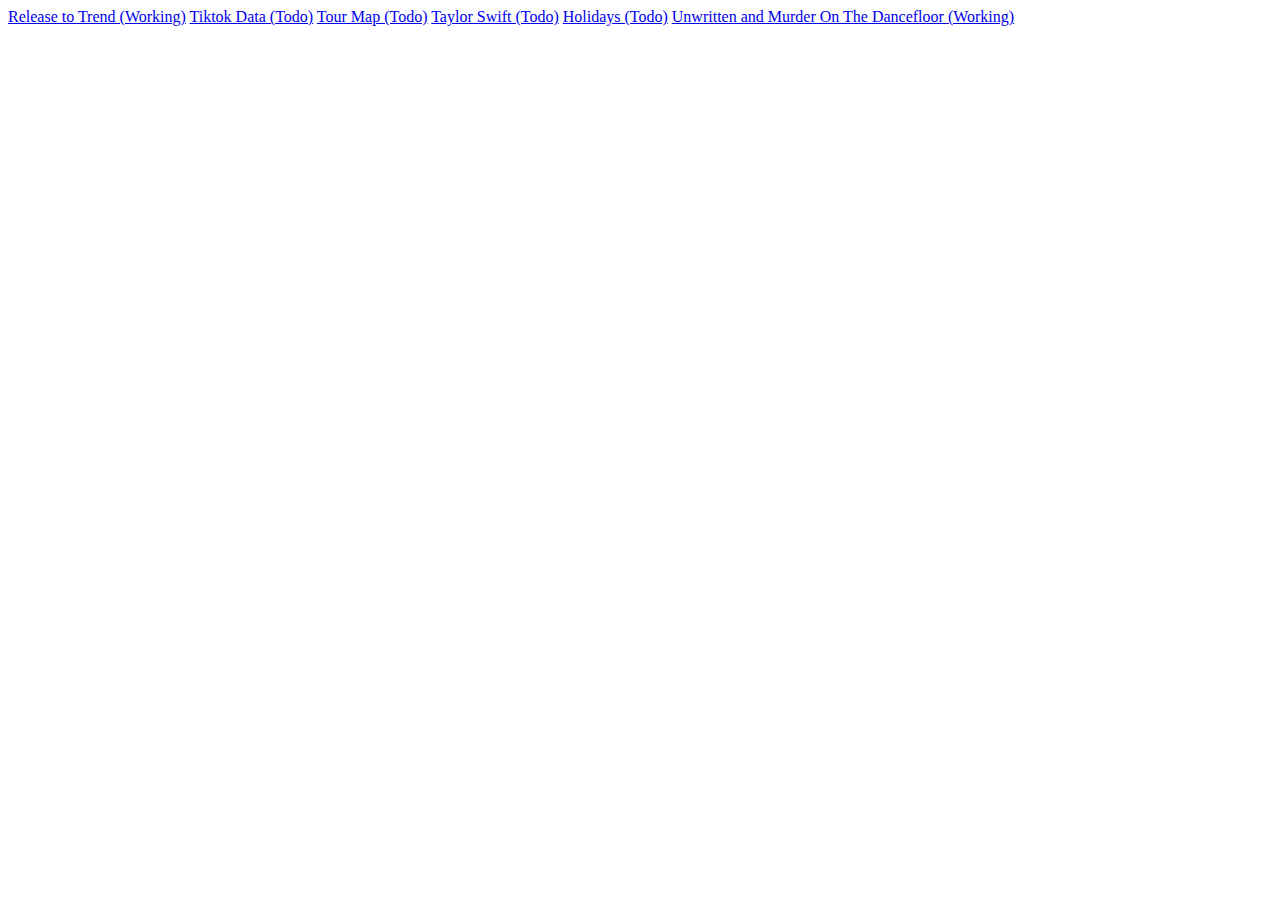
==== coding-exercises/index.html @ 6341d28f "front page" ====
<!DOCTYPE html>
<head>
  <meta charset="utf-8">
  <title></title>
  <link rel="stylesheet" href="style.css">
</head>
<body>
  <a href="coding-exercises/viz1-release-to-trend">Release to Trend (Working)</a>
  <a href="coding-exercises/viz2-tiktok-data">Tiktok Data (Todo)</a>
  <a href="coding-exercises/viz3-tour-map">Tour Map (Todo)</a>
  <a href="coding-exercises/viz4-taylor-swift">Taylor Swift (Todo)</a>
  <a href="coding-exercises/viz5-holidays">Holidays (Todo)</a>
  <a href="coding-exercises/viz6-film-tv">Unwritten and Murder On The Dancefloor (Working)</a>
</body>
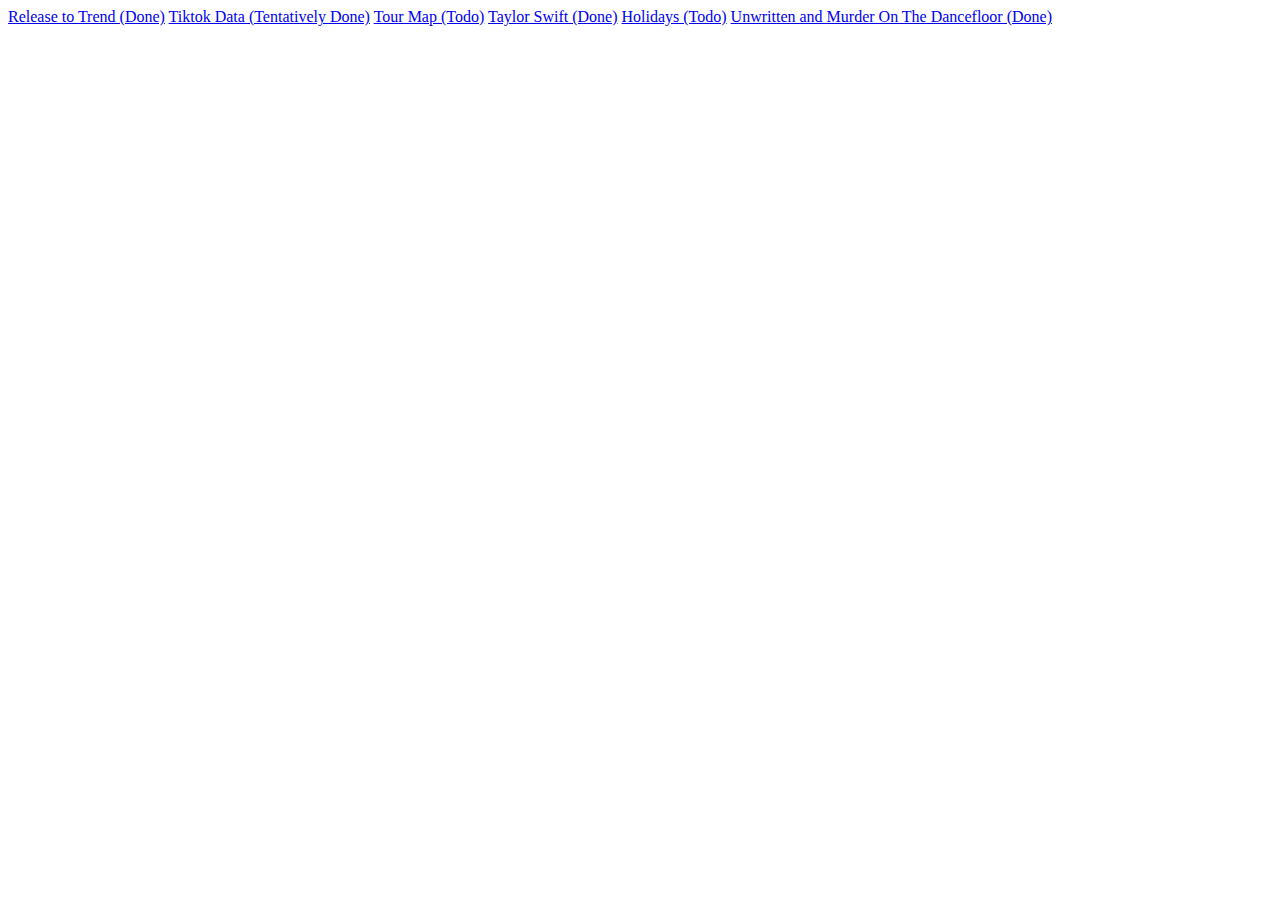
==== commit 052aa00b: "update" ====
--- a/coding-exercises/index.html
+++ b/coding-exercises/index.html
@@ -5,10 +5,10 @@
   <link rel="stylesheet" href="style.css">
 </head>
 <body>
-  <a href="coding-exercises/viz1-release-to-trend">Release to Trend (Working)</a>
-  <a href="coding-exercises/viz2-tiktok-data">Tiktok Data (Todo)</a>
-  <a href="coding-exercises/viz3-tour-map">Tour Map (Todo)</a>
-  <a href="coding-exercises/viz4-taylor-swift">Taylor Swift (Todo)</a>
-  <a href="coding-exercises/viz5-holidays">Holidays (Todo)</a>
-  <a href="coding-exercises/viz6-film-tv">Unwritten and Murder On The Dancefloor (Working)</a>
+  <a href="viz1-release-to-trend">Release to Trend (Done)</a>
+  <a href="viz2-tiktok-data">Tiktok Data (Tentatively Done)</a>
+  <a href="viz3-tour-map">Tour Map (Todo)</a>
+  <a href="viz4-taylor-swift">Taylor Swift (Done)</a>
+  <a href="viz5-holidays">Holidays (Todo)</a>
+  <a href="viz6-film-tv">Unwritten and Murder On The Dancefloor (Done)</a>
 </body>